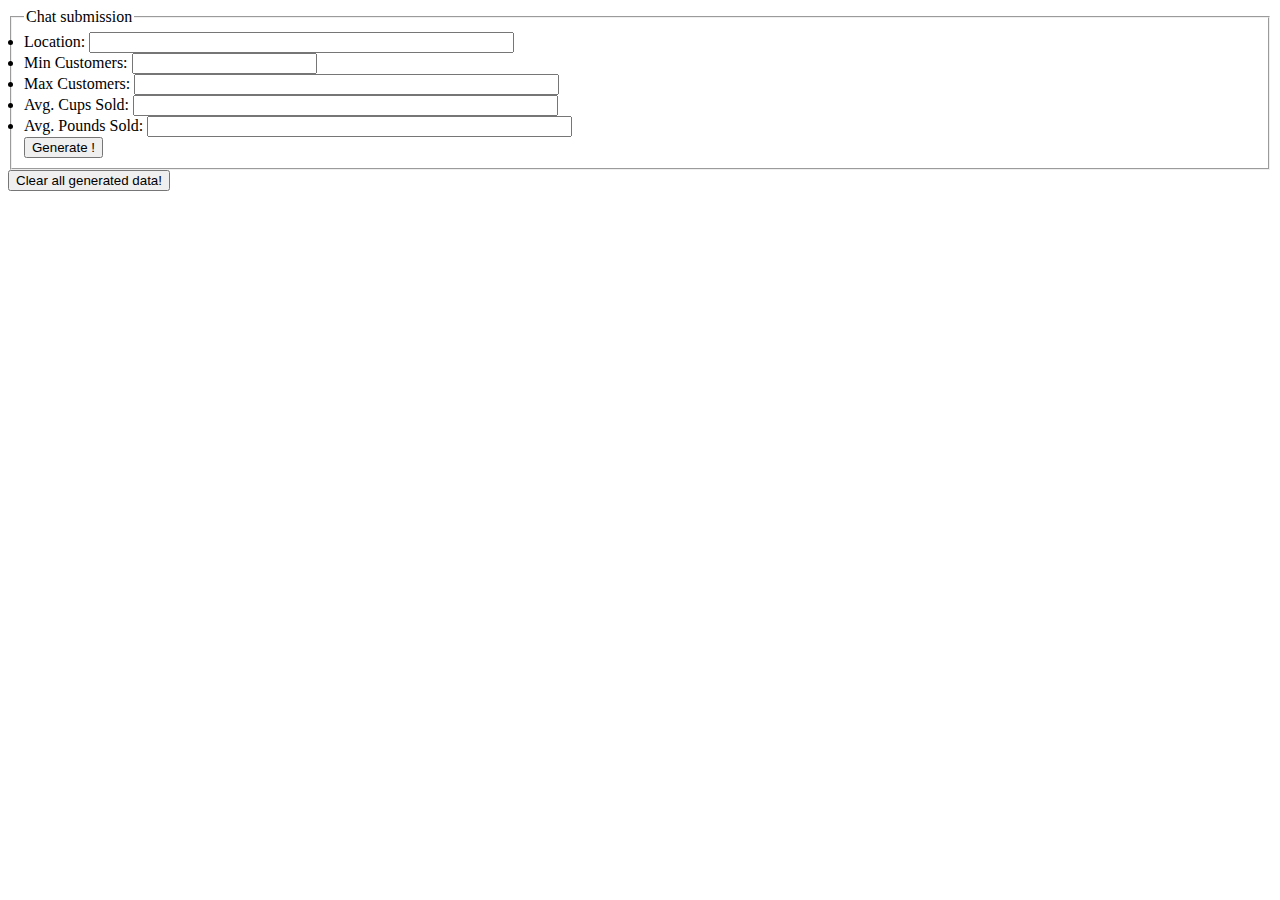
==== data.html @ ebf54b48 "Merge pull request #7 from muniri92/munir" ====
<!DOCTYPE html>
<html>
  <head>
    <meta charset="utf-8">
    <title></title>
  </head>
  <body>
    <div class="">
      <form id="chat-form" action="index.html" method="post">
        <fieldset>
          <legend>Chat submission</legend>
          <!--  -->
          <li>
            <label for="locName">Location: </label>
            <input type="text" name="name" size="50">
          </li>
          <li>
            <label for="minimum">Min Customers: </label>
            <input type="text" name="say">
          </li>
          <li>
            <label for="maximum">Max Customers: </label>
            <input type="text" name="name" size="50">
          </li>
          <li>
            <label for="cupsSold">Avg. Cups Sold: </label>
            <input type="text" name="name" size="50">
          </li>
          <li>
            <label for="poundsSold">Avg. Pounds Sold: </label>
            <input type="text" name="name" size="50">
          </li>
          <button id='button' type="submit" name="button">Generate !</button>
        </fieldset>
      </form>
      <button id="clear-newData" type="button" name="button">Clear all generated data!</button>
      <ul id="button"></ul>
    </div>

  </body>
</html>
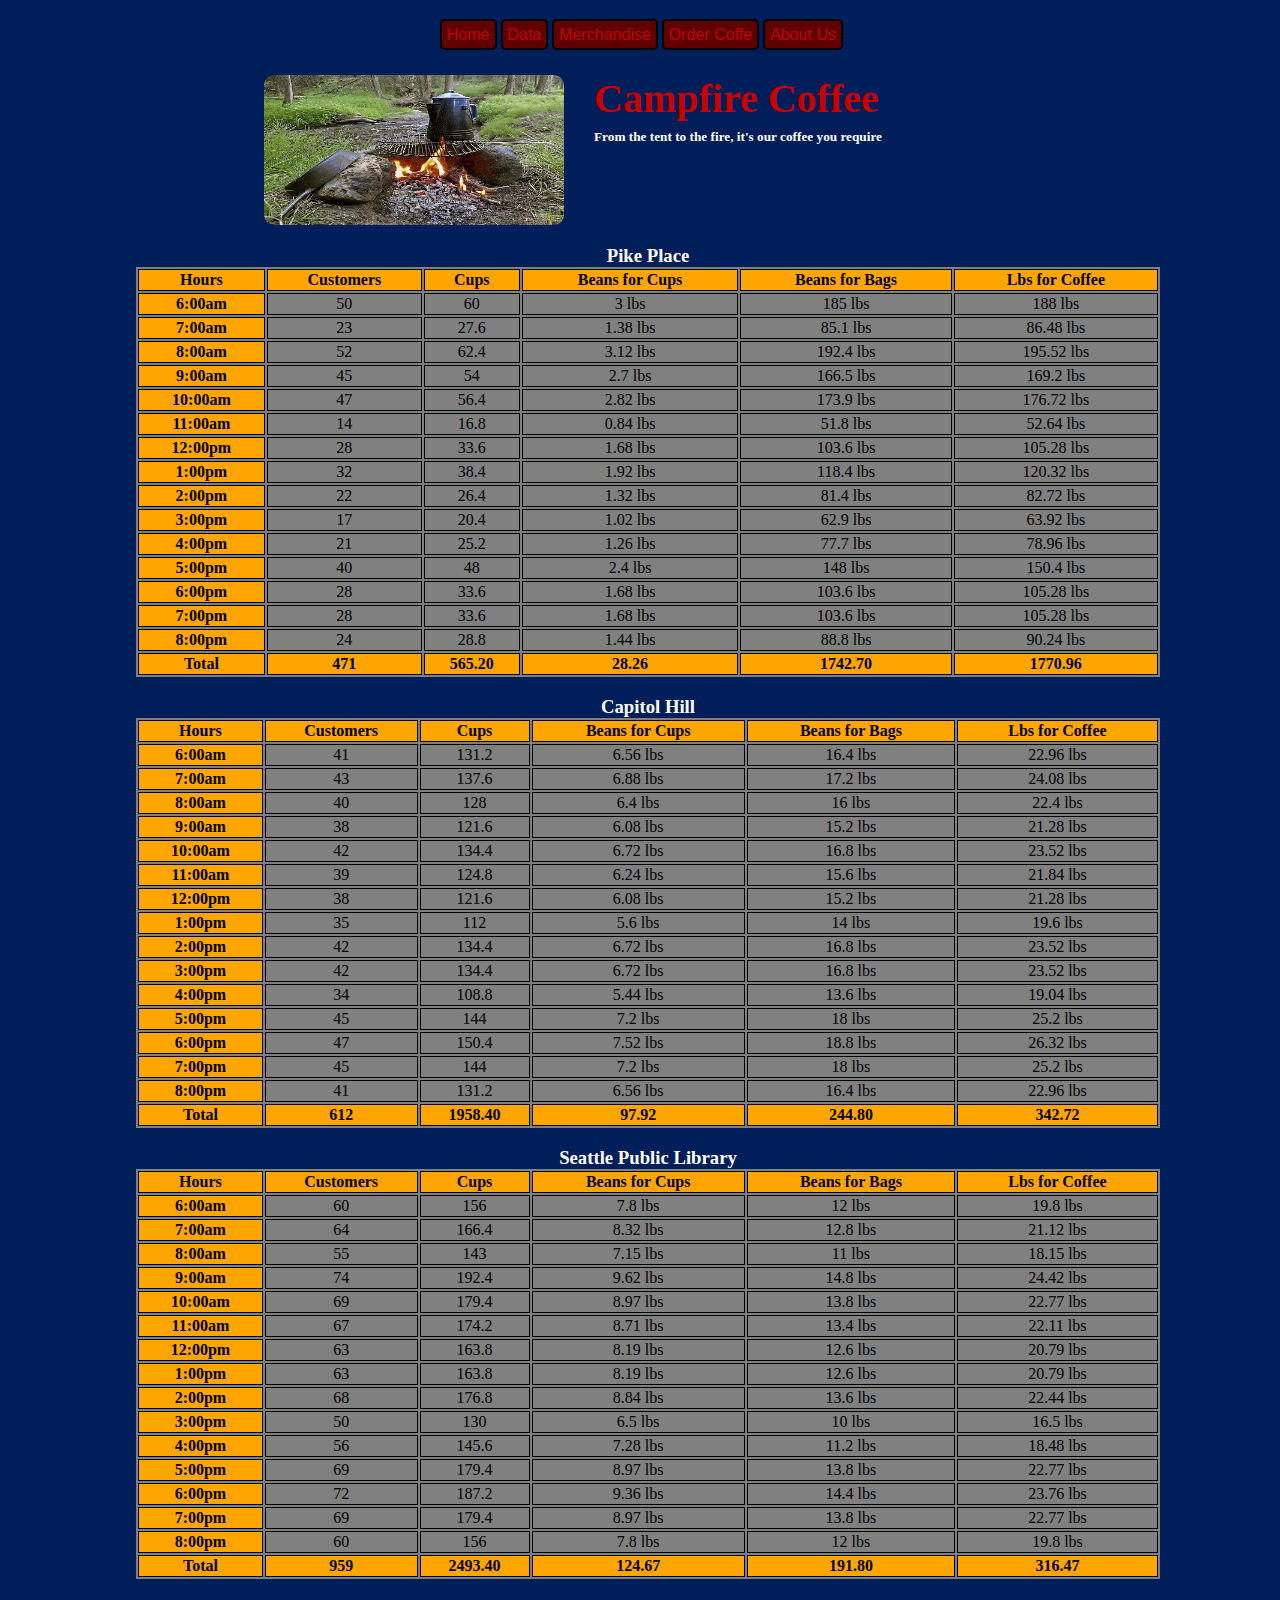
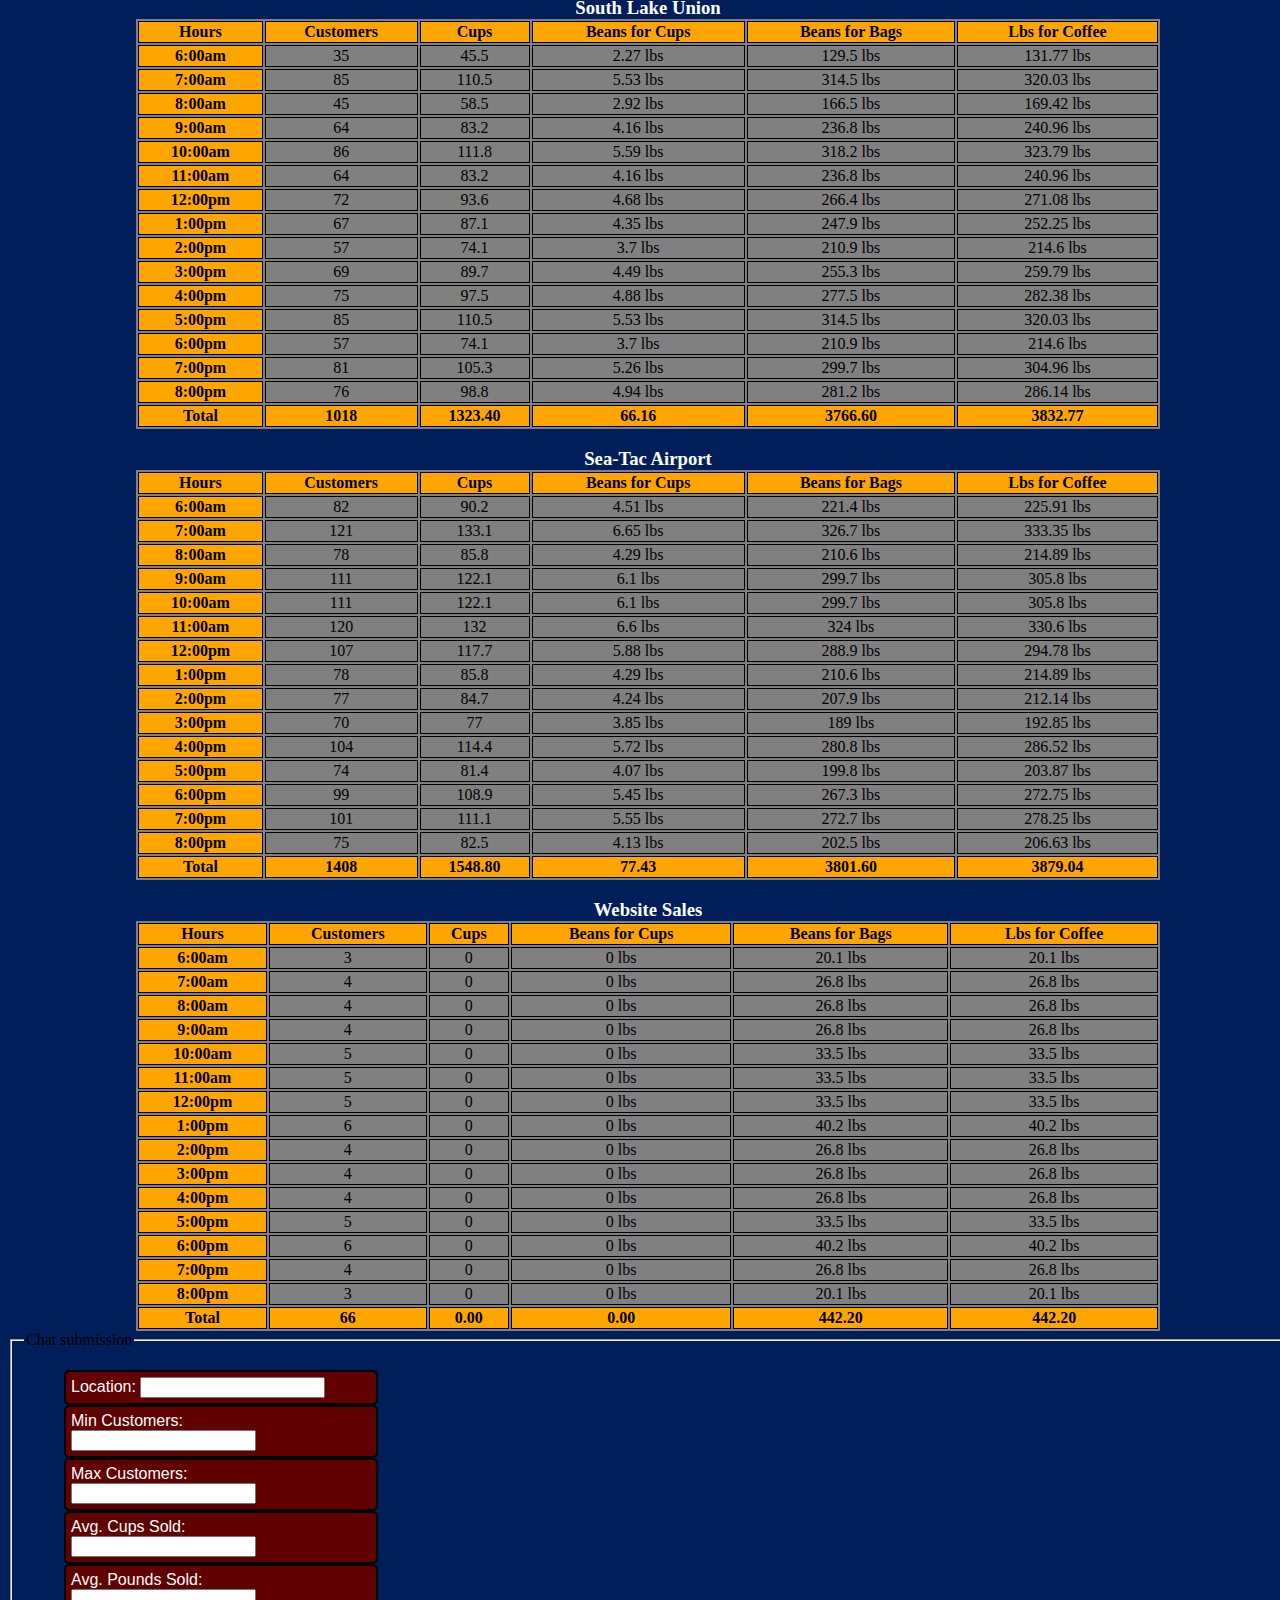
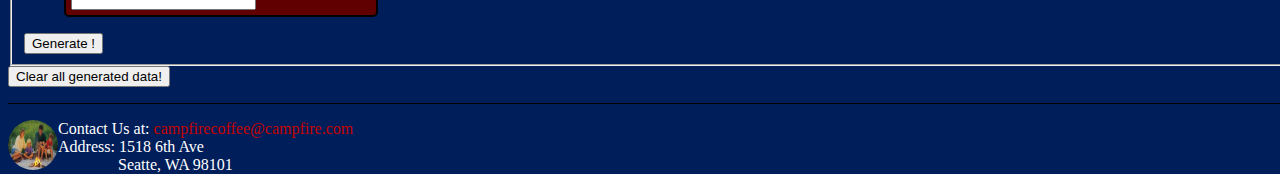
==== commit 2a65b33a: "css updates" ====
--- a/data.html
+++ b/data.html
@@ -1,41 +1,73 @@
 <!DOCTYPE html>
+
 <html>
   <head>
-    <meta charset="utf-8">
-    <title></title>
+    <title>Campfire Coffee</title>
+    <link rel="stylesheet" href="css/style.css">
   </head>
   <body>
-    <div class="">
+    <header class="header">
+      <div class="navbar">
+          <ul>
+            <li><a href="index.html">Home</a></li>
+            <li><a href="data.html">Data</a></li>
+            <li><a href='index.html#merchandise'>Merchandise</a></li>
+            <li><a href="order.html">Order Coffe</a></li>
+            <li><a href='index.html#targetname'>About Us</a></li>
+          </ul>
+      </div>
+        <div class='mainLink'>
+          <h1><img class='headImg' src="img/campfire-coffee.jpg"><a href="index.html">Campfire Coffee</a></h1>
+          <h5>From the tent to the fire, it's our coffee you require</h5>
+        </div class="mainLink">
+      </div>
+
+    </header>
+    <p></p>
+    <section id='test'></section>
+    <script src="js/app.js"></script>
+
+
+
+
+    <div>
       <form id="chat-form" action="index.html" method="post">
         <fieldset>
           <legend>Chat submission</legend>
-          <!--  -->
-          <li>
-            <label for="locName">Location: </label>
-            <input type="text" name="name" size="50">
-          </li>
-          <li>
-            <label for="minimum">Min Customers: </label>
-            <input type="text" name="say">
-          </li>
-          <li>
-            <label for="maximum">Max Customers: </label>
-            <input type="text" name="name" size="50">
-          </li>
-          <li>
-            <label for="cupsSold">Avg. Cups Sold: </label>
-            <input type="text" name="name" size="50">
-          </li>
-          <li>
-            <label for="poundsSold">Avg. Pounds Sold: </label>
-            <input type="text" name="name" size="50">
-          </li>
+          <ul class="dataForm">
+            <li>
+              <label for="locName">Location: </label>
+              <input type="text" name="name">
+            </li>
+            <li>
+              <label for="minimum">Min Customers: </label>
+              <input type="text" name="say">
+            </li>
+            <li>
+              <label for="maximum">Max Customers: </label>
+              <input type="text" name="name">
+            </li>
+            <li>
+              <label for="cupsSold">Avg. Cups Sold: </label>
+              <input type="text" name="name">
+            </li>
+            <li>
+              <label for="poundsSold">Avg. Pounds Sold: </label>
+              <input type="text" name="name">
+            </li>
+          </ul>
           <button id='button' type="submit" name="button">Generate !</button>
         </fieldset>
       </form>
       <button id="clear-newData" type="button" name="button">Clear all generated data!</button>
       <ul id="button"></ul>
     </div>
+    <footer>
+      <p>
+        <a href="index.html#targetname"><img class="footerImg" title="Learn More About Us" src="img/campfire-family.jpg"></a>
+         Contact Us at: <a href="mailto:campfirecoffee@campfire.com"> campfirecoffee@campfire.com</a>
+         <br>Address: 1518 6th Ave <br> &nbsp;&nbsp;&nbsp;&nbsp;&nbsp;&nbsp;&nbsp;&nbsp;&nbsp;&nbsp;&nbsp;&nbsp;&nbsp;&nbsp;&nbsp;Seatte, WA 98101 </p>
+     </footer>
 
   </body>
 </html>
--- a/css/style.css
+++ b/css/style.css
@@ -0,0 +1,142 @@
+body {
+  width: 100%;
+  background-color: rgb(0,30,90);
+}
+.navbar {
+	margin-top: -65px;
+	left:50%;
+	margin-left:-240px;
+	position: fixed;
+}
+a:-webkit-any-link {
+  text-decoration: none;
+  color: #c80000;
+}
+li {
+	display: inline;
+	padding: 5px;
+	border: 2px solid #000000;
+	font-family: Futura, Tahoma, sans-serif;
+	color: #ffffff;
+	border-radius: 5px 5px;
+	background-color: #600000;
+}
+.headImg{
+  float: left;
+  height: 150px;
+  width: 300px;
+  margin-right: 30px;
+  border-radius: 10px;
+
+}
+.mainLink {
+  display: block;
+  margin:auto;
+  margin-top: 75px;
+  margin-left: 20%;
+  margin-bottom: 100px;
+}
+h2 {
+  color: white;
+  margin-left: 10px;
+  text-decoration: underline;
+  font-family: cursive;
+}
+h3 {
+  position: static;
+  text-align: center;
+  margin-bottom: 0px;
+}
+h1 {
+  font-size: 40px;
+  margin-top: 10px;
+  margin-bottom: -15px;
+}
+h4 {
+  font-size: 15px;
+}
+h5 {
+  color: white;
+}
+h3 {
+  color: white;
+}
+.locations{
+  float:right;
+  display: inline-block;
+  border: 4px solid #600000;
+  border-radius: 20px;
+  text-align: center;
+  width:30%;
+  background-color: #F2AE72;
+  font-size: .75em;
+  margin-right: 5%;
+  margin-bottom: 10px;
+}
+.merch{
+  background-color: #D96436;
+  border-radius: 20px;
+  border: 4px solid #600000;
+  width: 50%;
+  height: 330px;
+  margin-left: 5%;
+  margin-bottom: 10px;
+}
+.campfire{
+  align:left;
+  width:40%;
+  height:40%;
+  padding:10px;
+  border-radius: 20px;
+}
+table {
+  background-color: gray;
+  border: 3px solid collapse;
+  margin: auto;
+  width: 80%;
+}
+.pmainText {
+  color: white;
+  margin-left: 10px;
+  font-family: cursive;
+}
+.mainText {
+  border: 4px solid #600000;
+  border-radius: 20px;
+  height: 500px;
+  width: 90%;
+  margin-left: 5%;
+  margin-bottom: 10px;
+  background: url(../img/campsite-tent-night.jpg);
+  background-size: cover;
+  opacity: .8;
+}
+td {
+  border: 1px solid;
+  margin-top: 0px;
+  text-align: center;
+}
+
+th{
+  background: orange;
+  border: 1px solid;
+  padding: 1px;
+  text-align: center;
+}
+footer {
+  vertical-align: middle;
+  height: 30px;
+  border-top: 1px solid black;
+  color: white;
+}
+.footerImg{
+  float: left;
+  height:50px;
+  width:50px;
+  border-radius: 250px;
+}
+.dataForm > li {
+  display: block;
+  color: white;
+  width: 300px;
+}
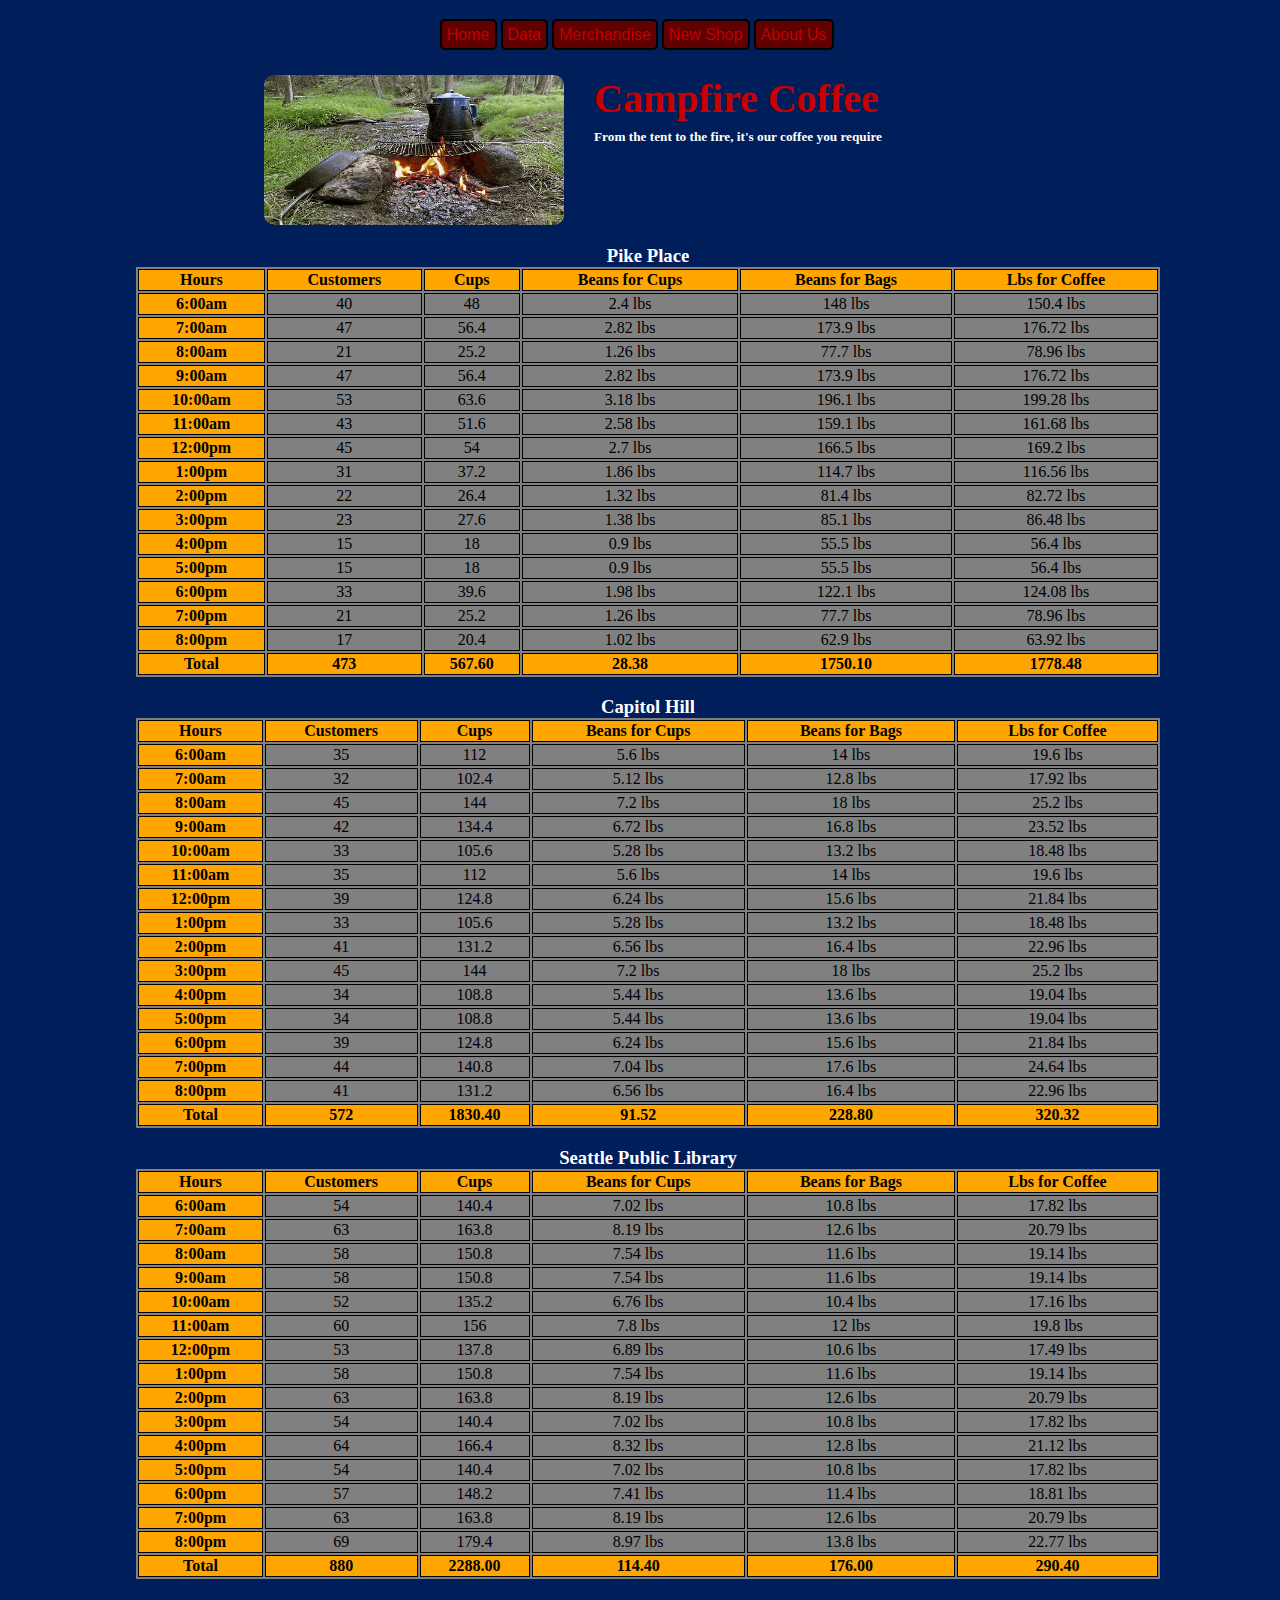
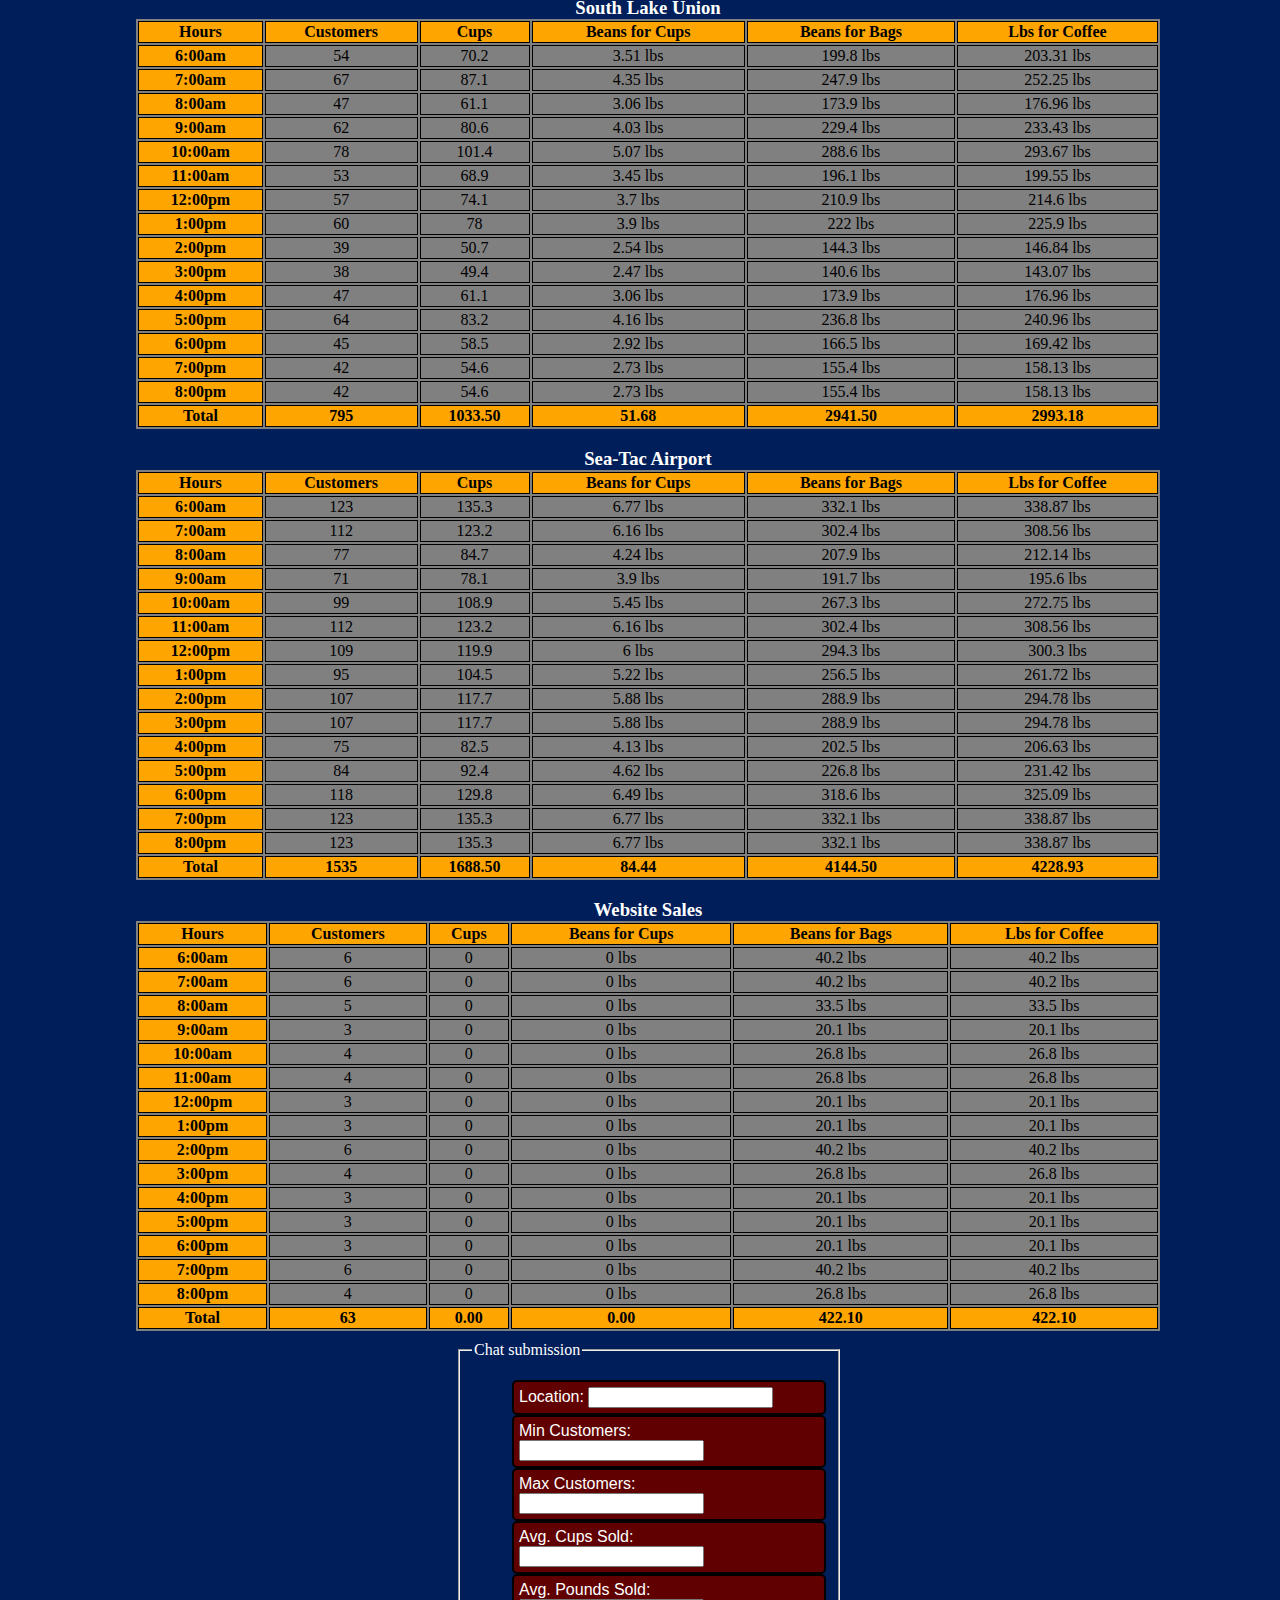
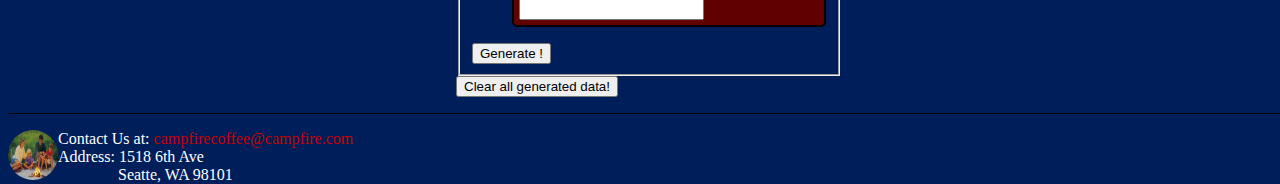
==== commit 2da3b8a3: "updated data.html so user can add new store into it." ====
--- a/data.html
+++ b/data.html
@@ -12,7 +12,7 @@
             <li><a href="index.html">Home</a></li>
             <li><a href="data.html">Data</a></li>
             <li><a href='index.html#merchandise'>Merchandise</a></li>
-            <li><a href="order.html">Order Coffe</a></li>
+            <li><a href="#newShop">New Shop</a></li>
             <li><a href='index.html#targetname'>About Us</a></li>
           </ul>
       </div>
@@ -25,43 +25,44 @@
     </header>
     <p></p>
     <section id='test'></section>
-    <script src="js/app.js"></script>
 
 
 
 
-    <div>
-      <form id="chat-form" action="index.html" method="post">
+    <div class="userform">
+      <form id="newForm" <a name="newShop"></a>
         <fieldset>
           <legend>Chat submission</legend>
           <ul class="dataForm">
             <li>
               <label for="locName">Location: </label>
-              <input type="text" name="name">
+              <input name="locName" type="text">
             </li>
             <li>
               <label for="minimum">Min Customers: </label>
-              <input type="text" name="say">
+              <input name="minimum" type="text">
             </li>
             <li>
               <label for="maximum">Max Customers: </label>
-              <input type="text" name="name">
+              <input name="maximum"type="text">
             </li>
             <li>
               <label for="cupsSold">Avg. Cups Sold: </label>
-              <input type="text" name="name">
+              <input name="cupsSold" type="text">
             </li>
             <li>
               <label for="poundsSold">Avg. Pounds Sold: </label>
-              <input type="text" name="name">
+              <input name="poundsSold" type="text">
             </li>
           </ul>
-          <button id='button' type="submit" name="button">Generate !</button>
+          <button id="comment-button" type="submit">Generate !</button>
         </fieldset>
       </form>
-      <button id="clear-newData" type="button" name="button">Clear all generated data!</button>
+      <button id="clear-comments">Clear all generated data!</button>
       <ul id="button"></ul>
     </div>
+
+    <script src="js/app.js"></script>
     <footer>
       <p>
         <a href="index.html#targetname"><img class="footerImg" title="Learn More About Us" src="img/campfire-family.jpg"></a>
--- a/css/style.css
+++ b/css/style.css
@@ -13,6 +13,7 @@
   color: #c80000;
 }
 li {
+  z-index: 10;
 	display: inline;
 	padding: 5px;
 	border: 2px solid #000000;
@@ -135,6 +136,12 @@
   width:50px;
   border-radius: 250px;
 }
+.userform {
+  width: 350px;
+  color:white;
+  margin-left: 35%;
+  margin-top: 10px;
+}
 .dataForm > li {
   display: block;
   color: white;
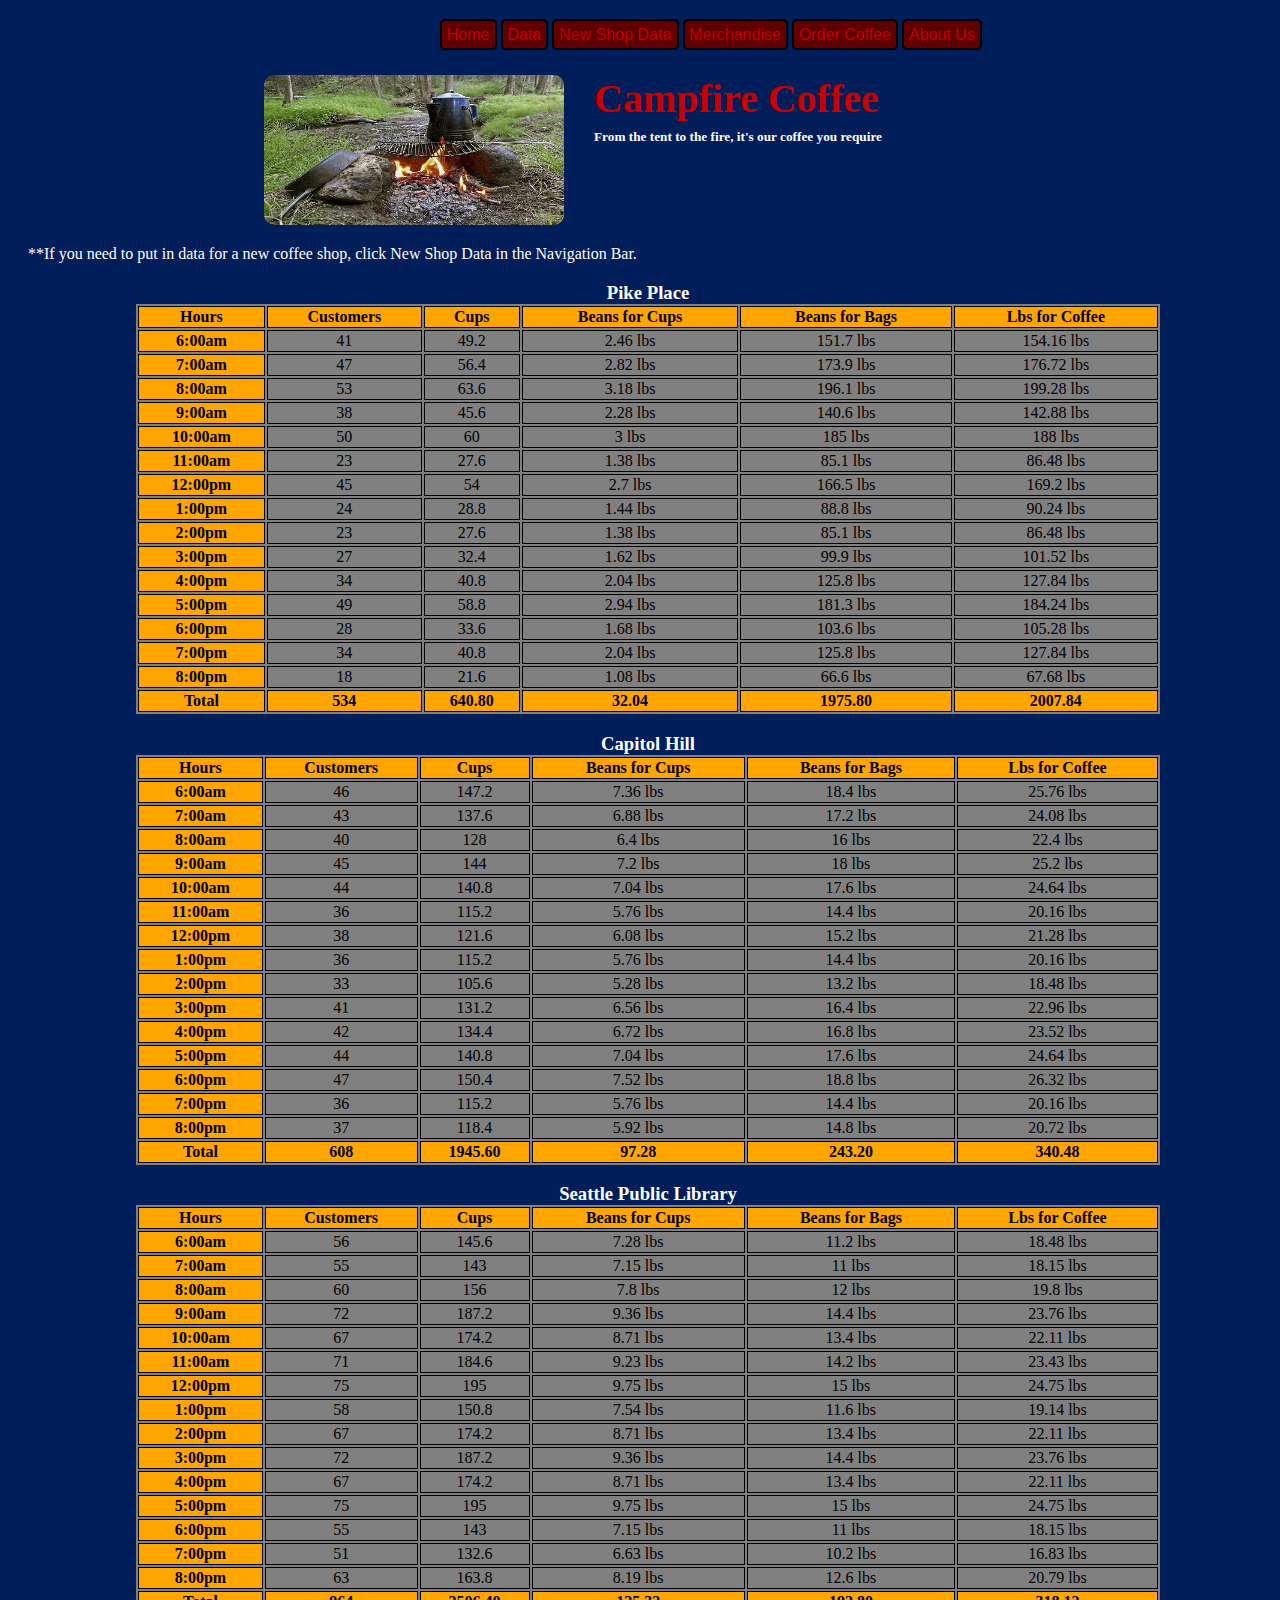
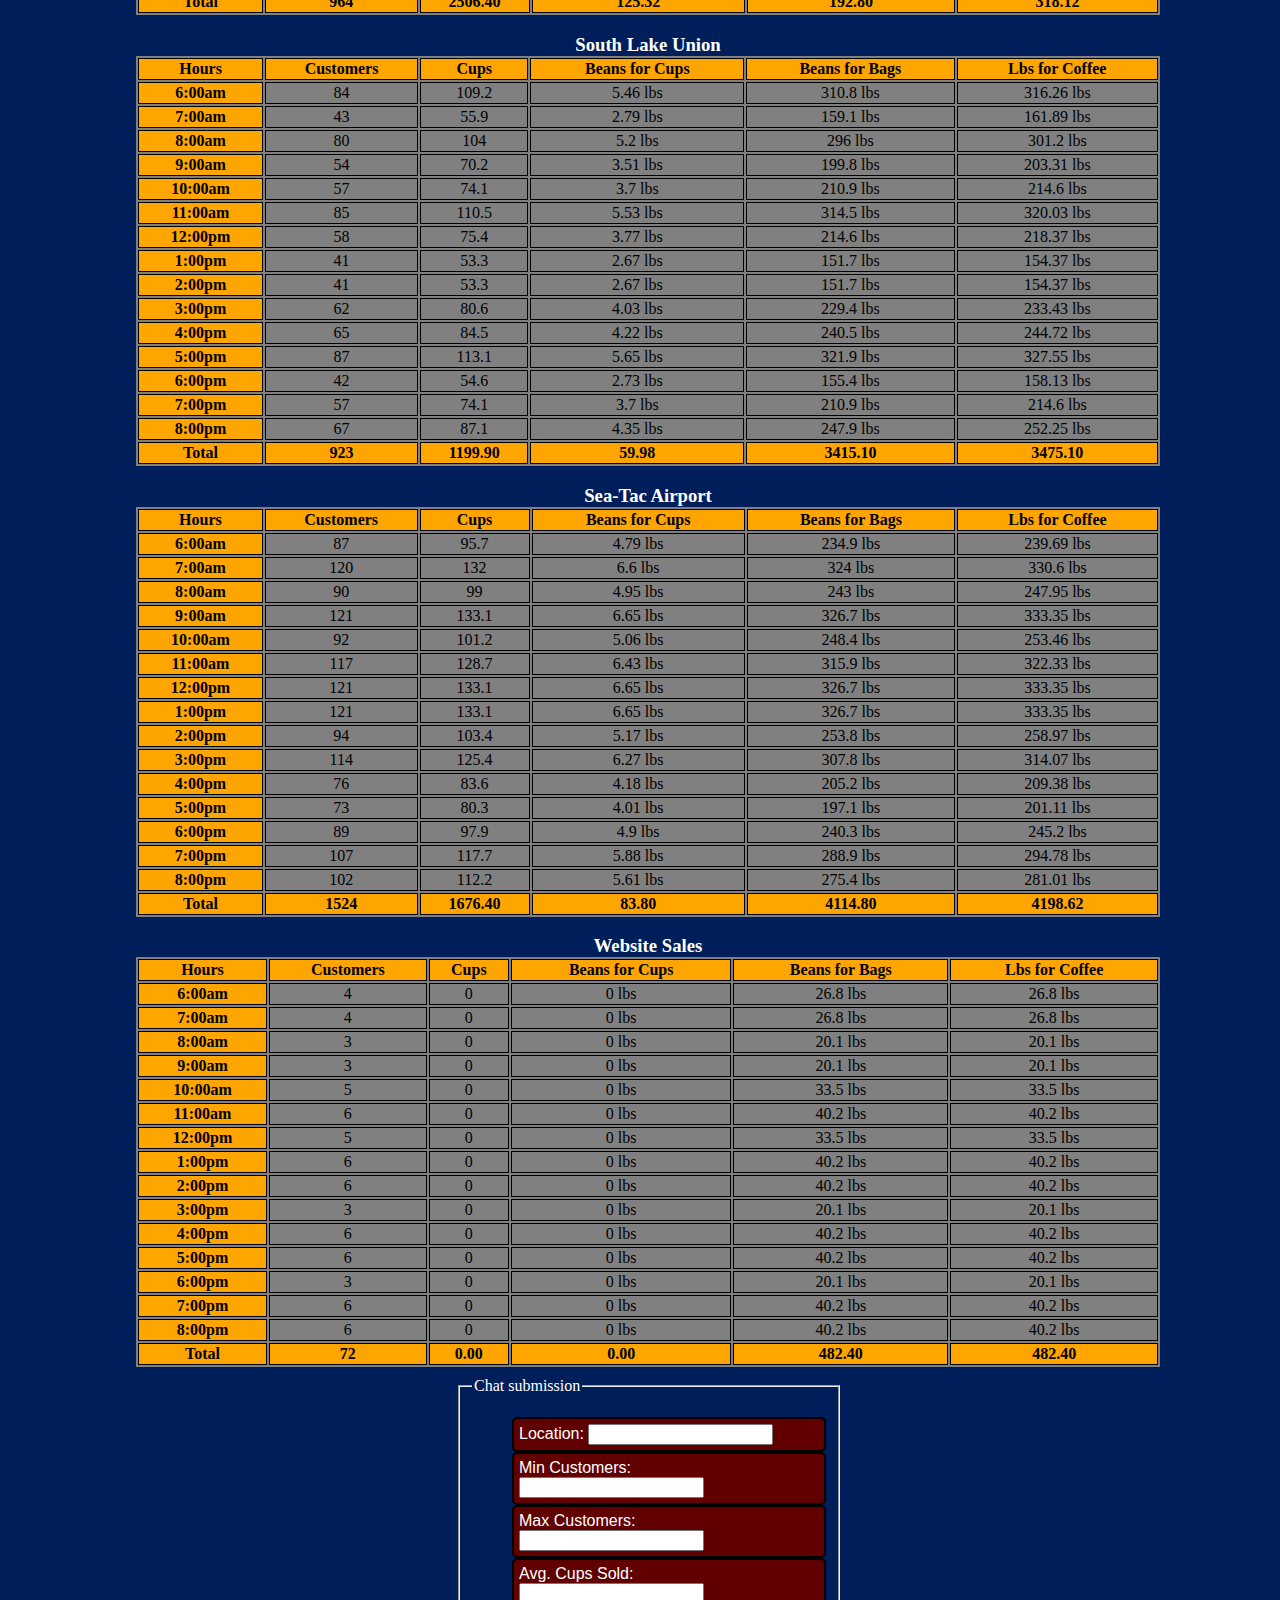
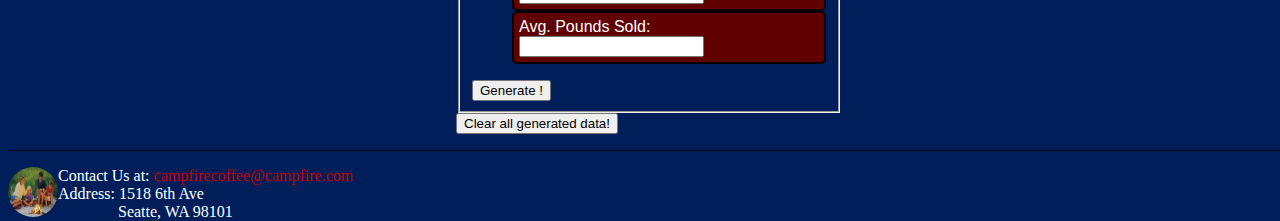
==== commit 123d18d2: "minor updates" ====
--- a/data.html
+++ b/data.html
@@ -11,8 +11,9 @@
           <ul>
             <li><a href="index.html">Home</a></li>
             <li><a href="data.html">Data</a></li>
+            <li><a href="#newShop">New Shop Data</a></li>
             <li><a href='index.html#merchandise'>Merchandise</a></li>
-            <li><a href="#newShop">New Shop</a></li>
+            <li><a href="order.html">Order Coffee</a></li>
             <li><a href='index.html#targetname'>About Us</a></li>
           </ul>
       </div>
@@ -24,13 +25,13 @@
 
     </header>
     <p></p>
-    <section id='test'></section>
+    <section id='test'><p class="note">**If you need to put in data for a new coffee shop, click New Shop Data in the Navigation Bar.</section>
 
 
 
 
     <div class="userform">
-      <form id="newForm" <a name="newShop"></a>
+      <form id="newForm"><a name="newShop"></a>
         <fieldset>
           <legend>Chat submission</legend>
           <ul class="dataForm">
--- a/css/style.css
+++ b/css/style.css
@@ -147,3 +147,7 @@
   color: white;
   width: 300px;
 }
+.note{
+  color: white;
+  margin-left: 20px;
+}
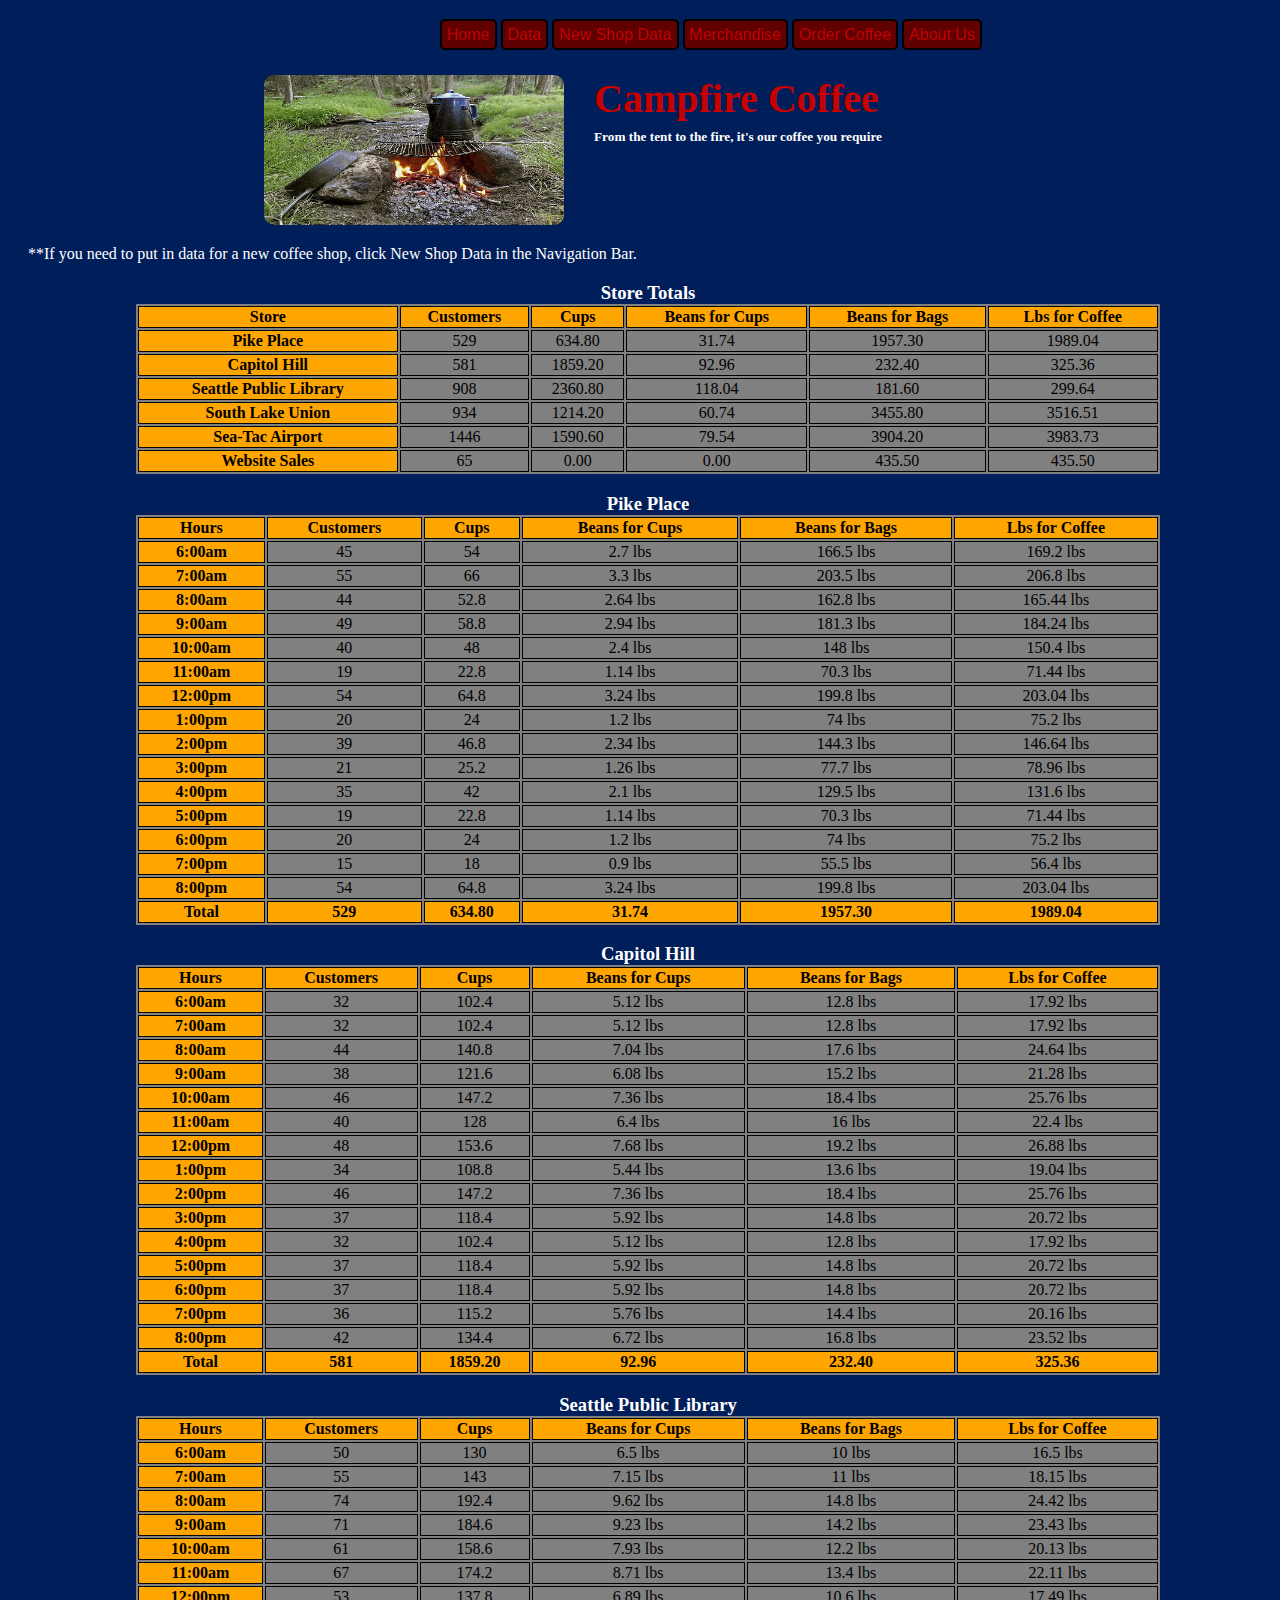
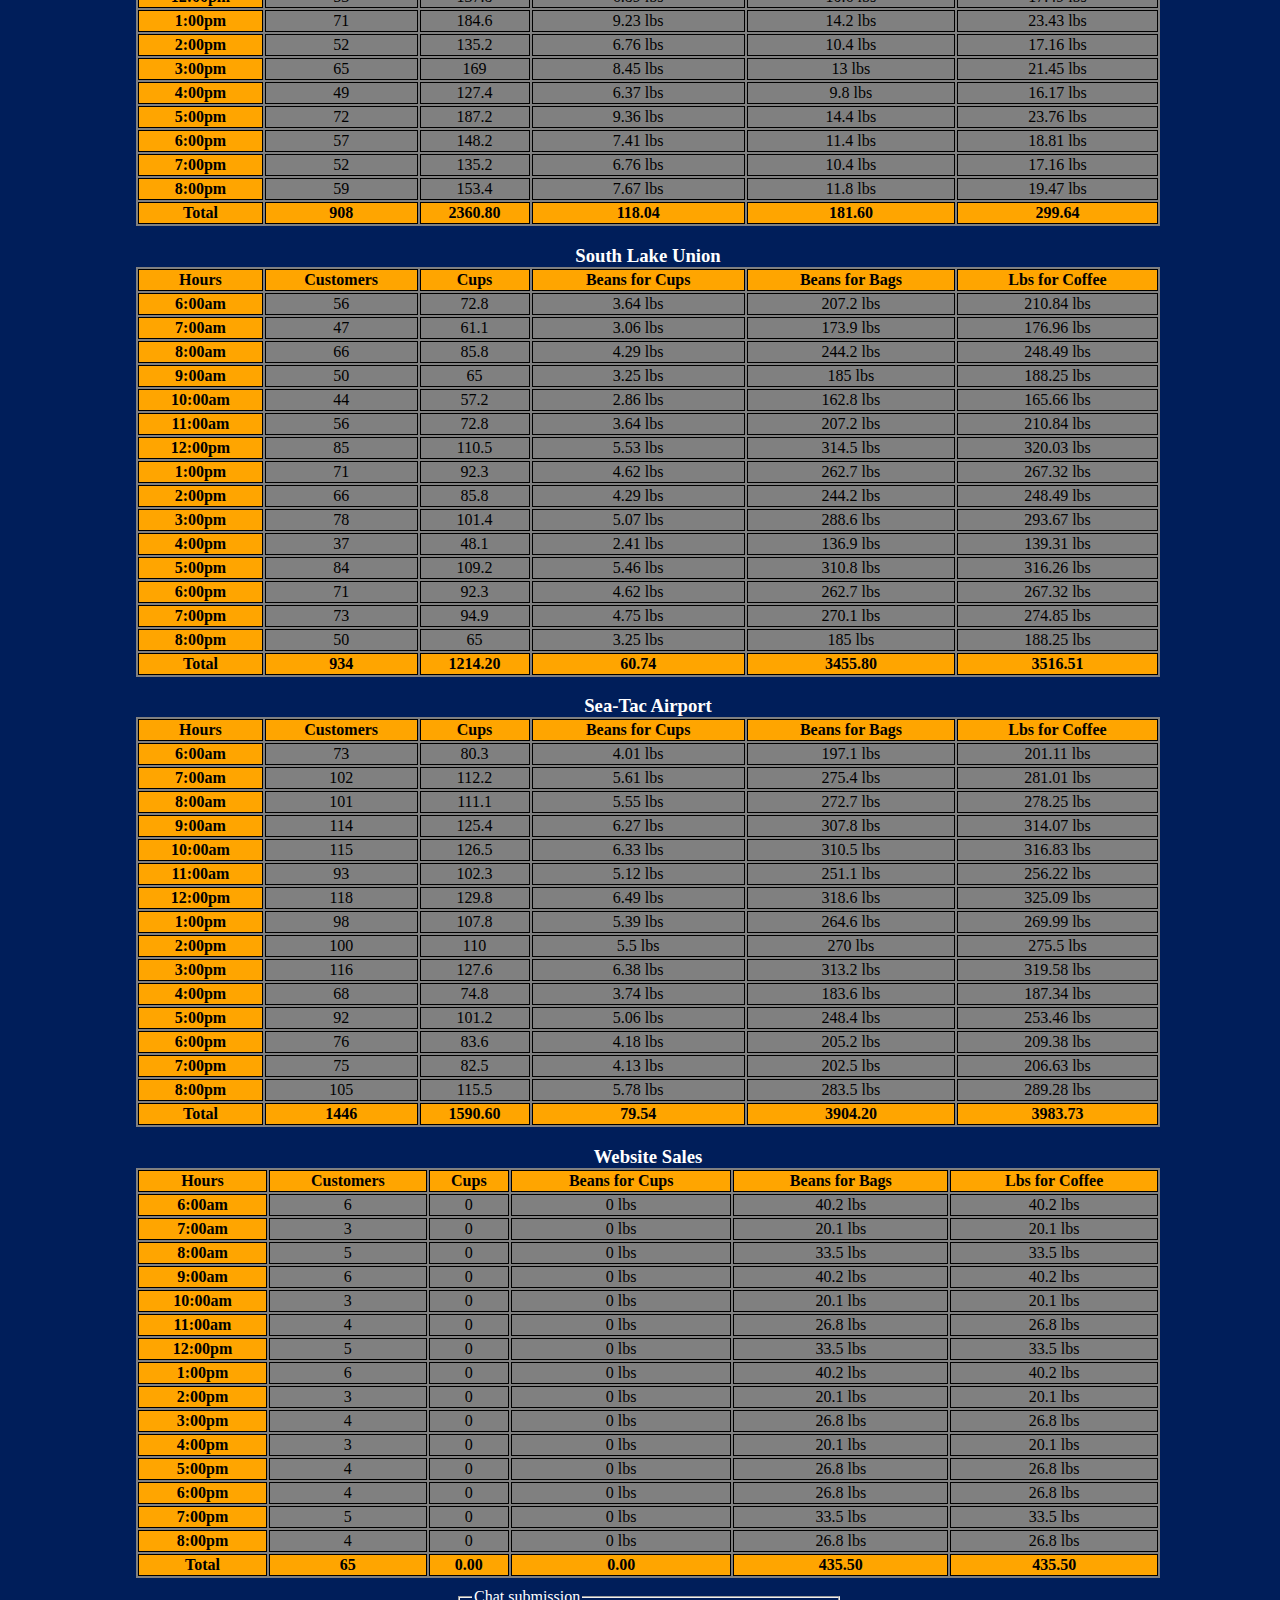
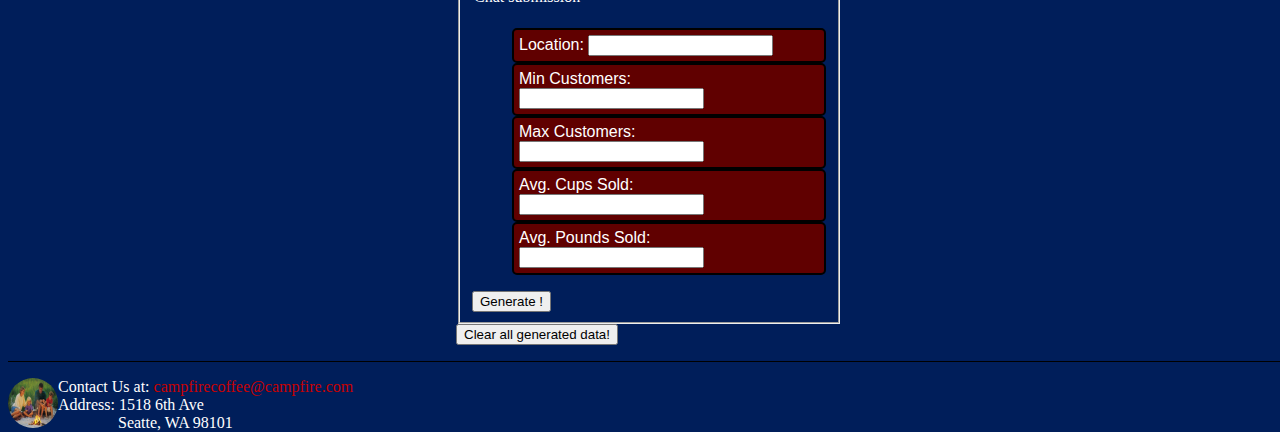
==== commit 1c367375: "have store totals data update when use inputs a new store" ====
--- a/data.html
+++ b/data.html
@@ -25,7 +25,9 @@
 
     </header>
     <p></p>
-    <section id='test'><p class="note">**If you need to put in data for a new coffee shop, click New Shop Data in the Navigation Bar.</section>
+    <section><p class="note">**If you need to put in data for a new coffee shop, click New Shop Data in the Navigation Bar.</p></section>
+    <section id='total'><h3>Store Totals</h3></section>
+    <section id='test'></section>
 
 
 
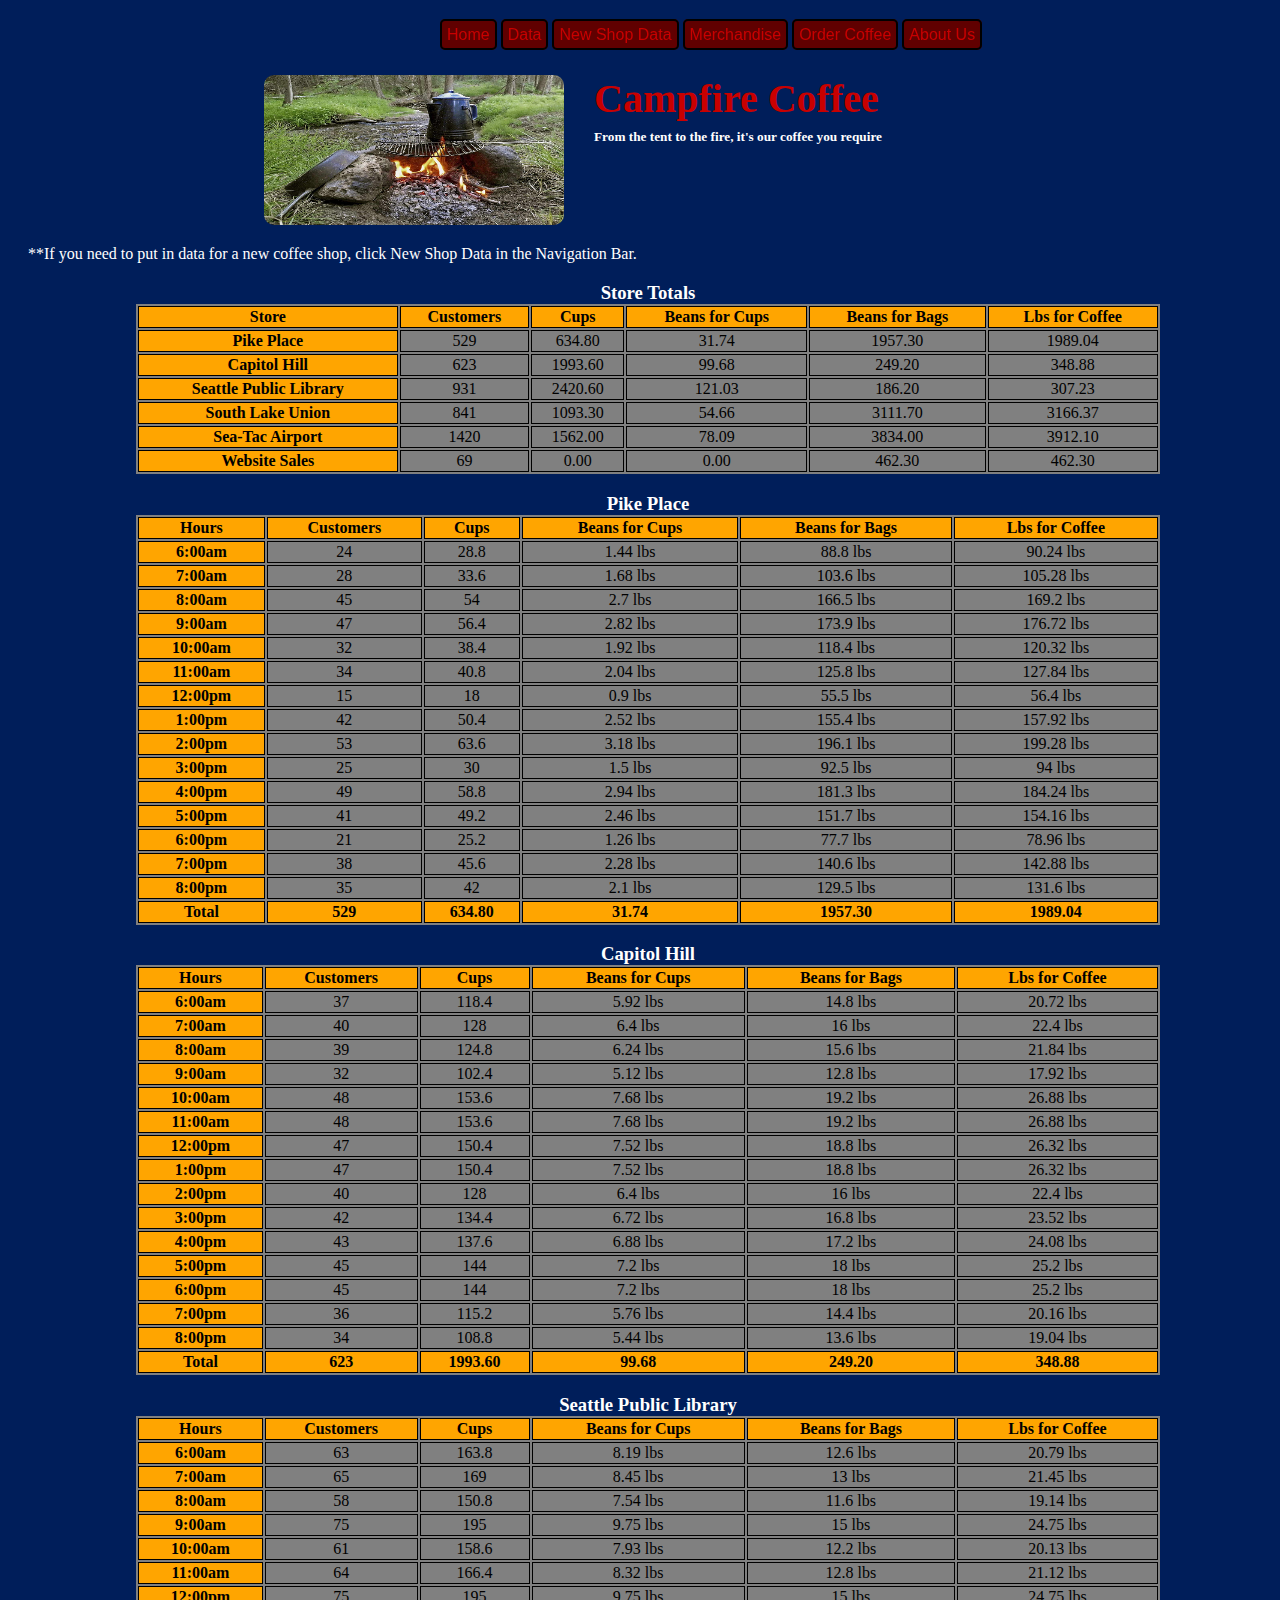
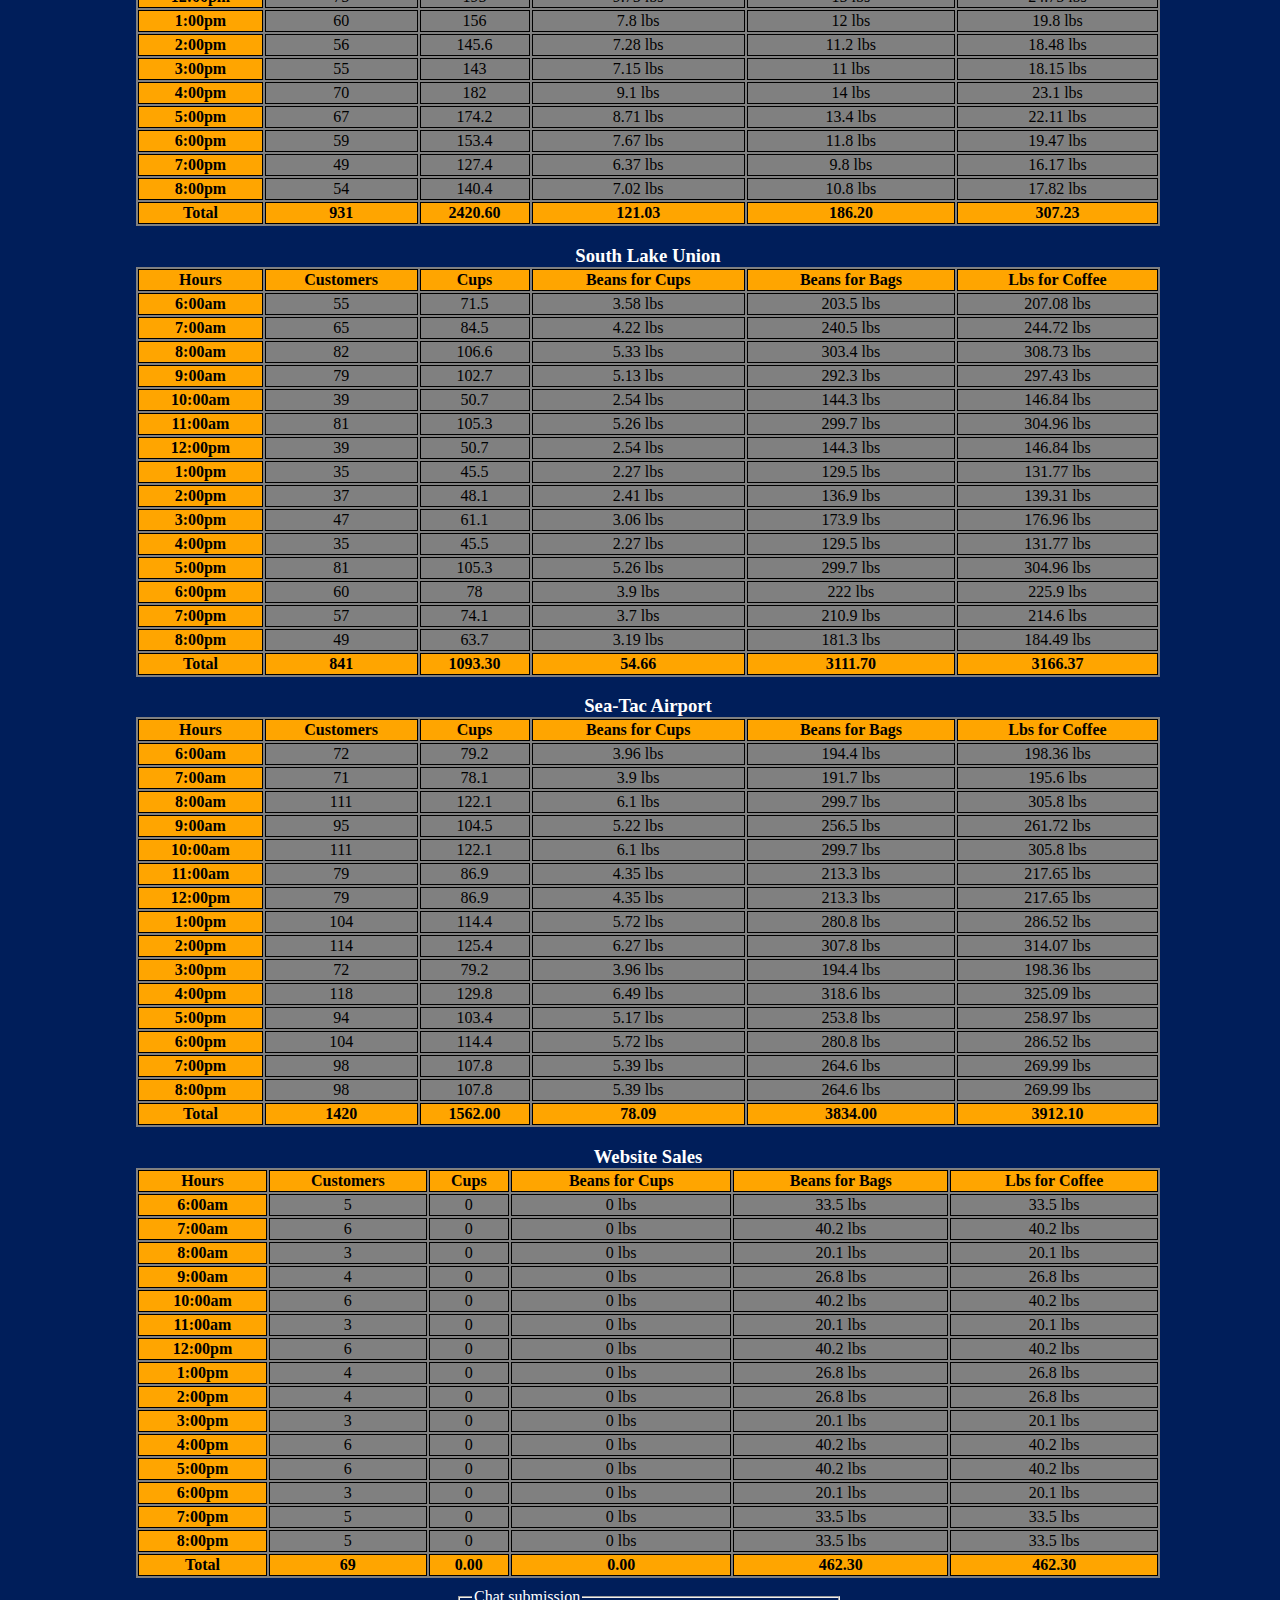
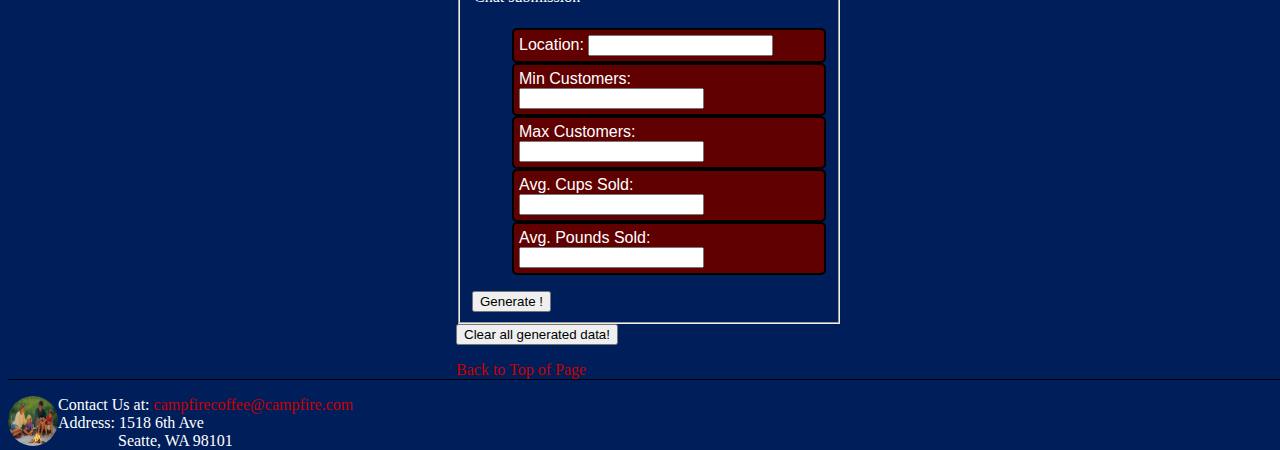
==== commit 58e04ff9: "updated readme, small changes" ====
--- a/data.html
+++ b/data.html
@@ -1,7 +1,7 @@
 <!DOCTYPE html>
 
 <html>
-  <head>
+  <head><a name="top"></a>
     <title>Campfire Coffee</title>
     <link rel="stylesheet" href="css/style.css">
   </head>
@@ -63,9 +63,11 @@
       </form>
       <button id="clear-comments">Clear all generated data!</button>
       <ul id="button"></ul>
+      <a href="#top">Back to Top of Page</a>
     </div>
 
     <script src="js/app.js"></script>
+
     <footer>
       <p>
         <a href="index.html#targetname"><img class="footerImg" title="Learn More About Us" src="img/campfire-family.jpg"></a>
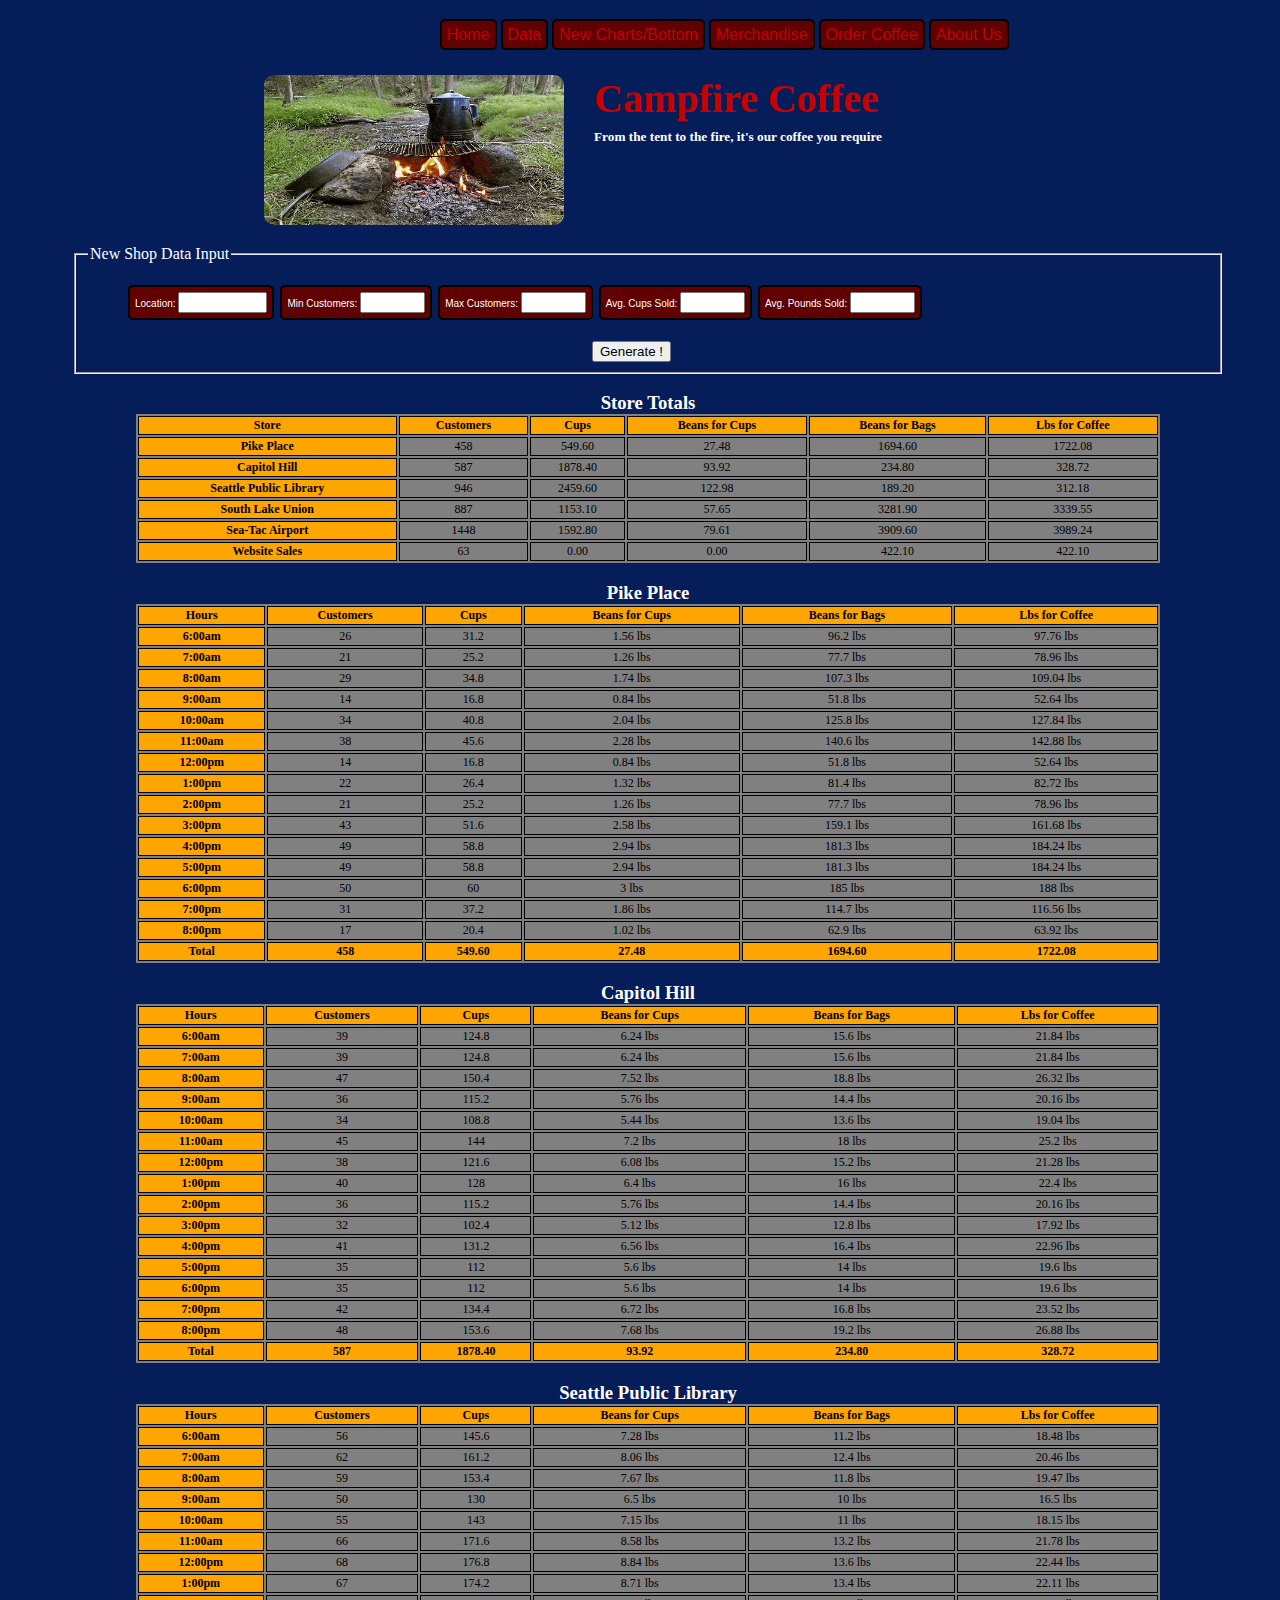
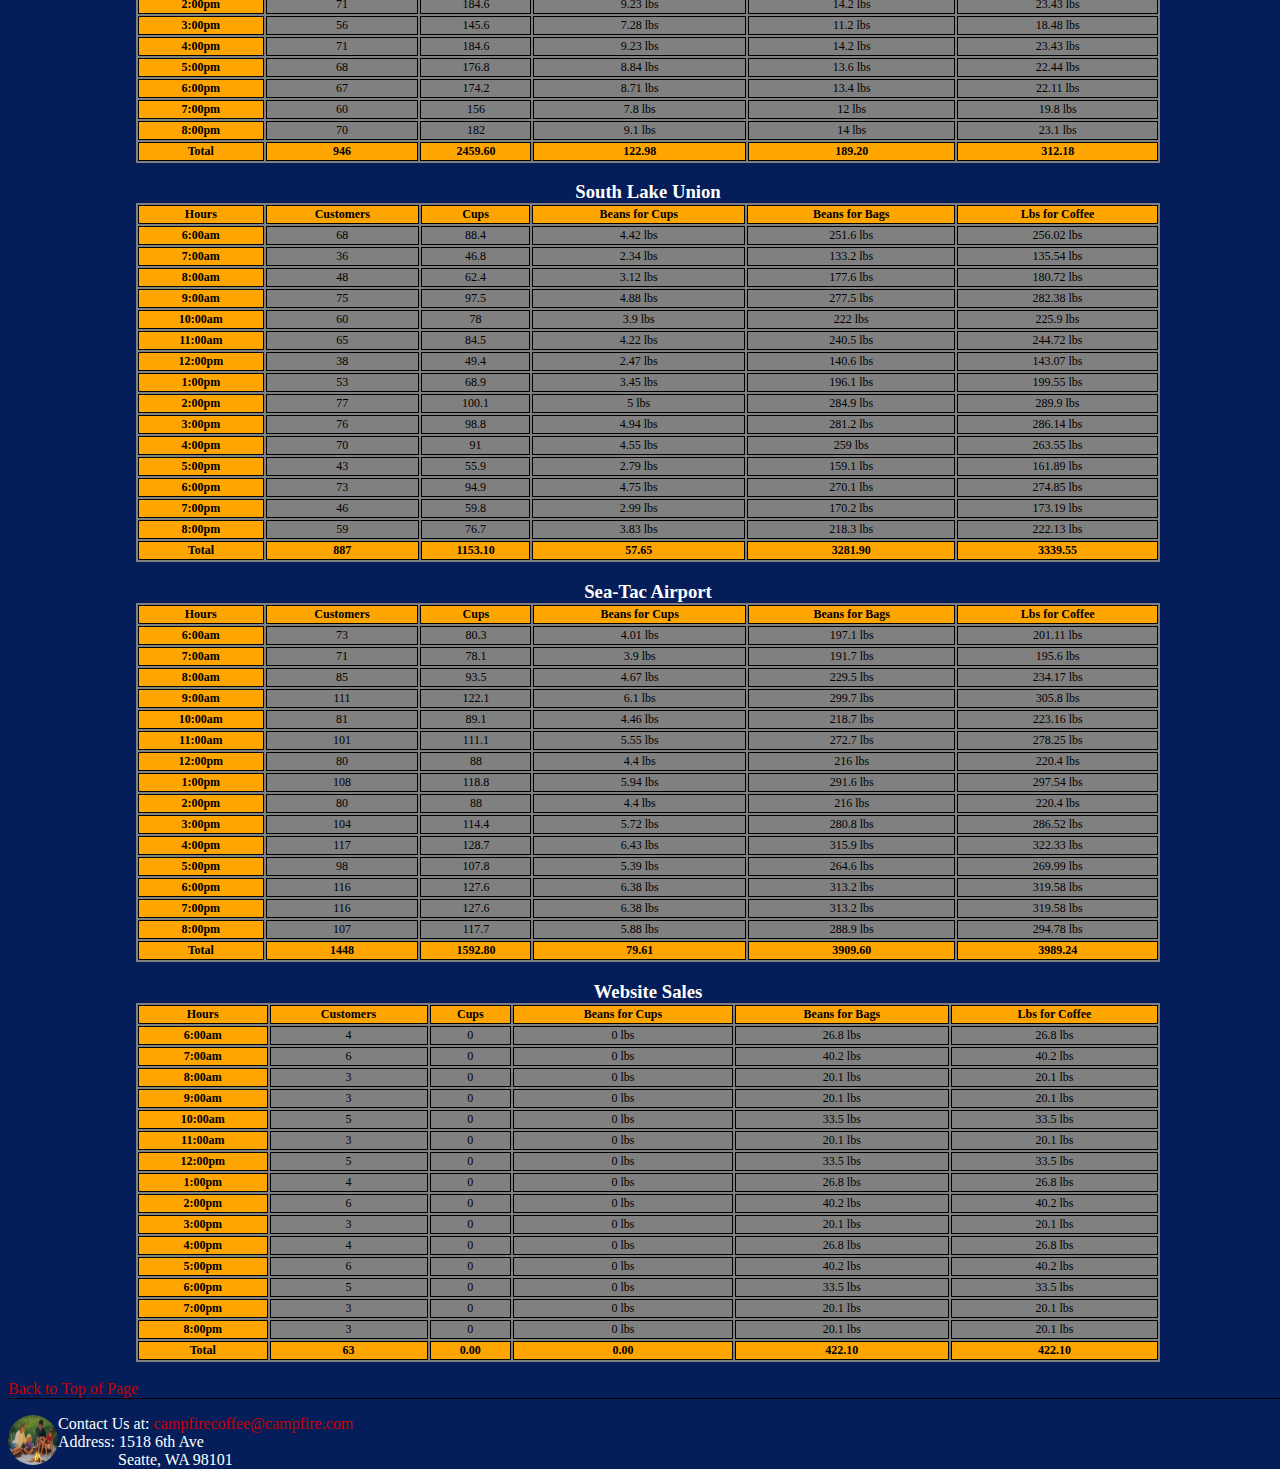
==== commit 62fe4740: "css updates" ====
--- a/data.html
+++ b/data.html
@@ -11,7 +11,7 @@
           <ul>
             <li><a href="index.html">Home</a></li>
             <li><a href="data.html">Data</a></li>
-            <li><a href="#newShop">New Shop Data</a></li>
+            <li><a href="#newShop">New Charts/Bottom</a></li>
             <li><a href='index.html#merchandise'>Merchandise</a></li>
             <li><a href="order.html">Order Coffee</a></li>
             <li><a href='index.html#targetname'>About Us</a></li>
@@ -25,50 +25,47 @@
 
     </header>
     <p></p>
-    <section><p class="note">**If you need to put in data for a new coffee shop, click New Shop Data in the Navigation Bar.</p></section>
-    <section id='total'><h3>Store Totals</h3></section>
-    <section id='test'></section>
-
-
-
-
     <div class="userform">
-      <form id="newForm"><a name="newShop"></a>
+      <form id="newForm">
         <fieldset>
-          <legend>Chat submission</legend>
+          <legend>New Shop Data Input</legend>
           <ul class="dataForm">
             <li>
               <label for="locName">Location: </label>
-              <input name="locName" type="text">
+              <input name="locName" type="text" size="8">
             </li>
             <li>
               <label for="minimum">Min Customers: </label>
-              <input name="minimum" type="text">
+              <input name="minimum" type="text" size="5">
             </li>
             <li>
               <label for="maximum">Max Customers: </label>
-              <input name="maximum"type="text">
+              <input name="maximum"type="text" size="5">
             </li>
             <li>
               <label for="cupsSold">Avg. Cups Sold: </label>
-              <input name="cupsSold" type="text">
+              <input name="cupsSold" type="text" size="5">
             </li>
             <li>
               <label for="poundsSold">Avg. Pounds Sold: </label>
-              <input name="poundsSold" type="text">
+              <input name="poundsSold" type="text" size="5">
             </li>
           </ul>
           <button id="comment-button" type="submit">Generate !</button>
         </fieldset>
       </form>
-      <button id="clear-comments">Clear all generated data!</button>
-      <ul id="button"></ul>
+      <!-- <button id="clear-comments">Clear all generated data!</button>
+      <ul id="button"></ul> -->
+    </div>
+    <section></section>
+    <section id='total'><h3>Store Totals</h3></section>
+    <section id='test'></section><br>
+
       <a href="#top">Back to Top of Page</a>
-    </div>
 
     <script src="js/app.js"></script>
 
-    <footer>
+    <footer> <a name="newShop"></a>
       <p>
         <a href="index.html#targetname"><img class="footerImg" title="Learn More About Us" src="img/campfire-family.jpg"></a>
          Contact Us at: <a href="mailto:campfirecoffee@campfire.com"> campfirecoffee@campfire.com</a>
--- a/css/style.css
+++ b/css/style.css
@@ -1,6 +1,6 @@
 body {
   width: 100%;
-  background-color: rgb(0,30,90);
+  background-color: rgb(5,30,90);
 }
 .navbar {
 	margin-top: -65px;
@@ -116,6 +116,7 @@
   border: 1px solid;
   margin-top: 0px;
   text-align: center;
+  font-size: .75em;
 }
 
 th{
@@ -123,6 +124,7 @@
   border: 1px solid;
   padding: 1px;
   text-align: center;
+  font-size: .75em;
 }
 footer {
   vertical-align: middle;
@@ -137,17 +139,23 @@
   border-radius: 250px;
 }
 .userform {
-  width: 350px;
+  margin-left: 5%;
+  width: 90%;
   color:white;
-  margin-left: 35%;
   margin-top: 10px;
+  align: center;
 }
 .dataForm > li {
-  display: block;
+  display: inline-block;
   color: white;
-  width: 300px;
+  font-size: 10px;
+  margin-right: 2px;
+  margin-bottom: 5px;
 }
 .note{
   color: white;
   margin-left: 20px;
 }
+#comment-button{
+  margin-left: 45%;
+}
